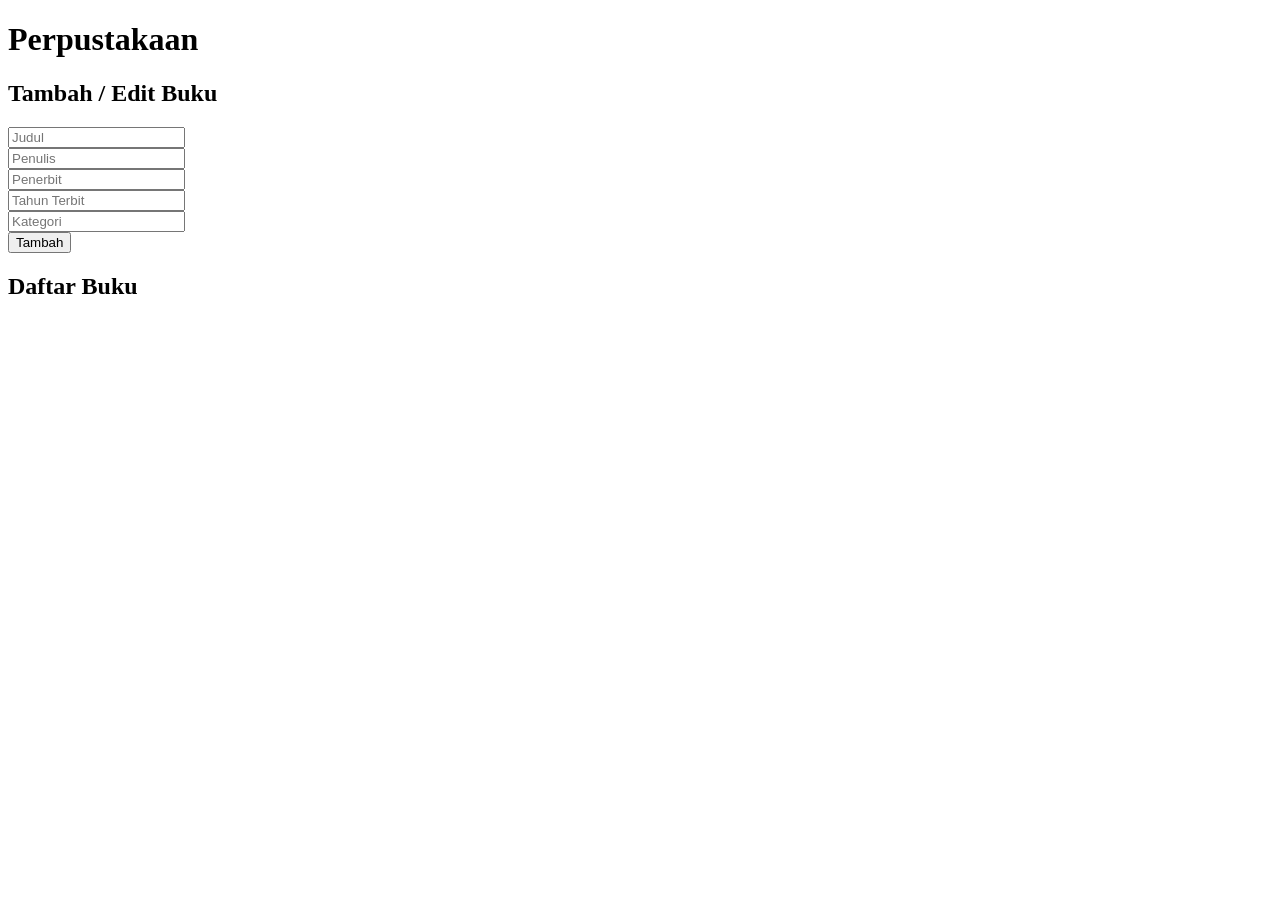
==== templates/index.html @ bbf3ad4d "initilize commit" ====
<!DOCTYPE html>
<html lang="id">
<head>
    <meta charset="UTF-8">
    <meta name="viewport" content="width=device-width, initial-scale=1.0">
    <title>Perpustakaan</title>
    <script>
        // Menangani request DELETE ke /buku/:id
        // Loop mencari ID yang cocok dalam daftarBuku.
        // Jika ditemukan, hapus elemen dari slice menggunakan append().
        // Jika tidak ditemukan, kirim 404 Not Found.
        //  Mengambil data buku dari backend menggunakan fetch API (GET /buku).
        //  Mengonversi response menjadi JSON (response.json()).
        //  Menghapus daftar lama sebelum memperbarui list (bukuList.innerHTML = "").
        //  Menggunakan loop untuk menampilkan daftar buku dalam format <li>:
        // Tampilkan informasi buku (judul - penulis (tahun_terbit)).
        // Tambahkan tombol "Edit" → Memanggil editBuku(id, judul, penulis, penerbit, tahunTerbit, kategori).
        // Tambahkan tombol "Hapus" → Memanggil hapusBuku(id).
        // Fungsi untuk memuat daftar buku
        async function loadBuku() {
            const response = await fetch("/buku");
            const data = await response.json();
            let bukuList = document.getElementById("buku-list");
            bukuList.innerHTML = "";

            data.forEach(buku => {
                bukuList.innerHTML += `
                    <li>
                        ${buku.judul} - ${buku.penulis} (${buku.tahun_terbit}) 
                        <button onclick="editBuku(${buku.id}, '${buku.judul}', '${buku.penulis}', '${buku.penerbit}', ${buku.tahun_terbit}, '${buku.kategori}')">Edit</button>
                        <button onclick="hapusBuku(${buku.id})">Hapus</button>
                    </li>`;
            });
        }

        // Mengambil inputan dari form (document.getElementById().value).
        //  Menggunakan fetch untuk mengirim request POST /buku.
        //  Konversi data ke JSON (JSON.stringify()) sebelum dikirim.
        //  Reset form setelah data berhasil dikirim (form.reset()).
        //  Memanggil loadBuku() untuk memperbarui daftar buku.
        // Fungsi untuk menambah buku
        async function tambahBuku() {
            const judul = document.getElementById("judul").value;
            const penulis = document.getElementById("penulis").value;
            const penerbit = document.getElementById("penerbit").value;
            const tahunTerbit = document.getElementById("tahun_terbit").value;
            const kategori = document.getElementById("kategori").value;

            await fetch("/buku", {
                method: "POST",
                headers: { "Content-Type": "application/json" },
                body: JSON.stringify({ 
                    judul, 
                    penulis, 
                    penerbit, 
                    tahun_terbit: parseInt(tahunTerbit), 
                    kategori 
                })
            });

            // Reset form dan reload daftar buku
            document.getElementById("form-buku").reset();
            loadBuku();
        }

        // ✅ Mengirim request DELETE ke backend (/buku/:id).
        // ✅ Memanggil loadBuku() agar daftar diperbarui setelah penghapusan.
        // Fungsi untuk menghapus buku
        async function hapusBuku(id) {
            await fetch(`/buku/${id}`, { method: "DELETE" });
            loadBuku();
        }

        // Fungsi untuk mengedit buku
        function editBuku(id, judul, penulis, penerbit, tahunTerbit, kategori) {
            document.getElementById("id").value = id;
            document.getElementById("judul").value = judul;
            document.getElementById("penulis").value = penulis;
            document.getElementById("penerbit").value = penerbit;
            document.getElementById("tahun_terbit").value = tahunTerbit;
            document.getElementById("kategori").value = kategori;
            document.getElementById("tambah-btn").style.display = "none";
            document.getElementById("update-btn").style.display = "inline";
        }
        
        // Mengisi form dengan data buku yang akan diedit.
        //  Menyembunyikan tombol "Tambah" dan menampilkan tombol "Perbarui"**.
        // Fungsi untuk memperbarui buku
        async function updateBuku() {
            const id = document.getElementById("id").value;
            const judul = document.getElementById("judul").value;
            const penulis = document.getElementById("penulis").value;
            const penerbit = document.getElementById("penerbit").value;
            const tahunTerbit = document.getElementById("tahun_terbit").value;
            const kategori = document.getElementById("kategori").value;

            await fetch(`/buku/${id}`, {
                method: "PUT",
                headers: { "Content-Type": "application/json" },
                body: JSON.stringify({ 
                    id: parseInt(id), 
                    judul, 
                    penulis, 
                    penerbit, 
                    tahun_terbit: parseInt(tahunTerbit), 
                    kategori 
                })
            });

            // Reset form dan reload daftar buku
            document.getElementById("form-buku").reset();
            document.getElementById("tambah-btn").style.display = "inline";
            document.getElementById("update-btn").style.display = "none";
            loadBuku();
        }

        document.addEventListener("DOMContentLoaded", loadBuku);
    </script>
</head>
<body>
    <h1>Perpustakaan</h1>
    
    <h2>Tambah / Edit Buku</h2>
    <form id="form-buku">
        <input type="hidden" id="id">
        <input type="text" id="judul" placeholder="Judul" required><br>
        <input type="text" id="penulis" placeholder="Penulis" required><br>
        <input type="text" id="penerbit" placeholder="Penerbit" required><br>
        <input type="number" id="tahun_terbit" placeholder="Tahun Terbit" required><br>
        <input type="text" id="kategori" placeholder="Kategori" required><br>
        <button type="button" id="tambah-btn" onclick="tambahBuku()">Tambah</button>
        <button type="button" id="update-btn" onclick="updateBuku()" style="display: none;">Perbarui</button>
    </form>

    <h2>Daftar Buku</h2>
    <ul id="buku-list"></ul>
</body>
</html>
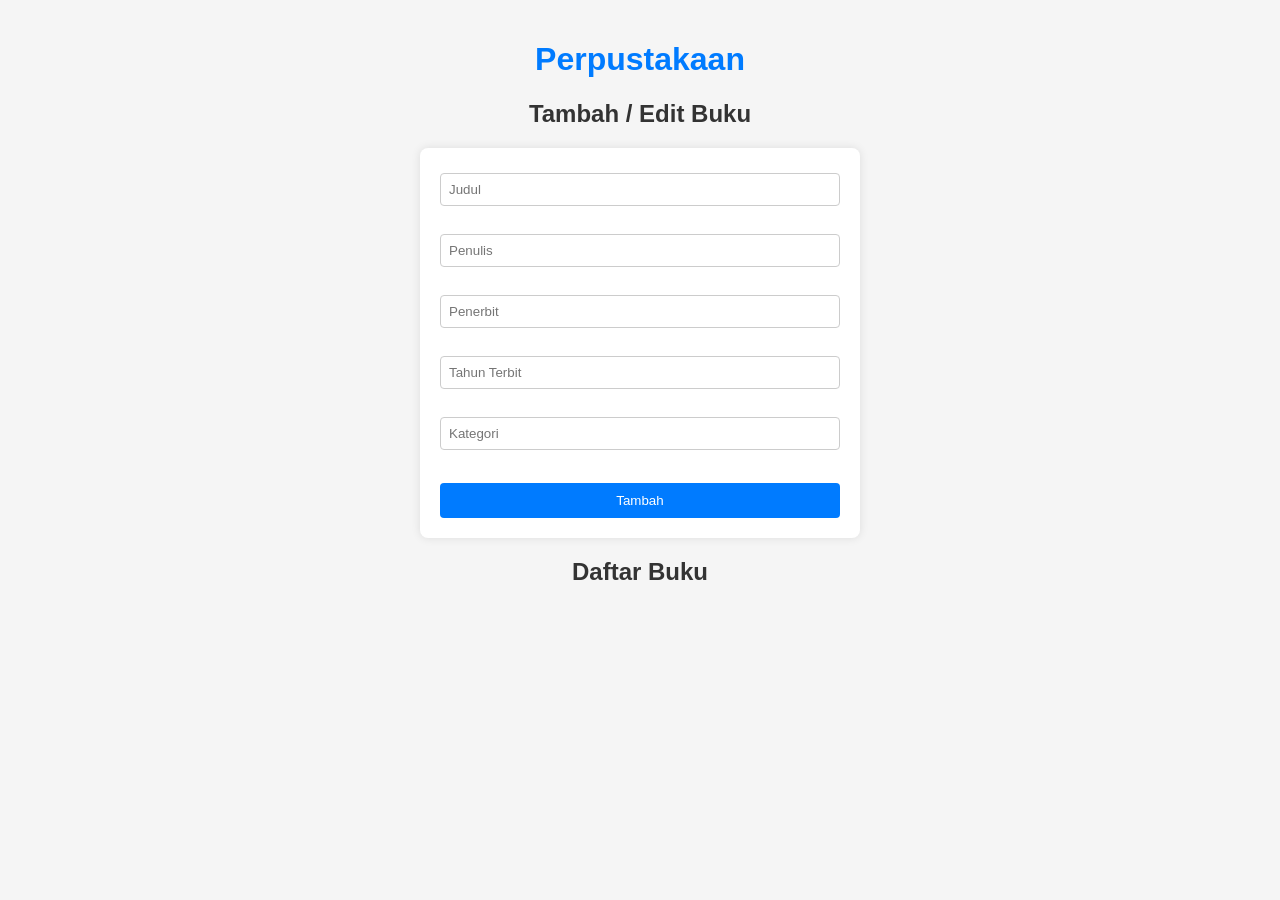
==== commit 08e9eaa0: "enhance CRUD sederhana Perpustakaan" ====
--- a/templates/index.html
+++ b/templates/index.html
@@ -4,118 +4,9 @@
     <meta charset="UTF-8">
     <meta name="viewport" content="width=device-width, initial-scale=1.0">
     <title>Perpustakaan</title>
-    <script>
-        // Menangani request DELETE ke /buku/:id
-        // Loop mencari ID yang cocok dalam daftarBuku.
-        // Jika ditemukan, hapus elemen dari slice menggunakan append().
-        // Jika tidak ditemukan, kirim 404 Not Found.
-        //  Mengambil data buku dari backend menggunakan fetch API (GET /buku).
-        //  Mengonversi response menjadi JSON (response.json()).
-        //  Menghapus daftar lama sebelum memperbarui list (bukuList.innerHTML = "").
-        //  Menggunakan loop untuk menampilkan daftar buku dalam format <li>:
-        // Tampilkan informasi buku (judul - penulis (tahun_terbit)).
-        // Tambahkan tombol "Edit" → Memanggil editBuku(id, judul, penulis, penerbit, tahunTerbit, kategori).
-        // Tambahkan tombol "Hapus" → Memanggil hapusBuku(id).
-        // Fungsi untuk memuat daftar buku
-        async function loadBuku() {
-            const response = await fetch("/buku");
-            const data = await response.json();
-            let bukuList = document.getElementById("buku-list");
-            bukuList.innerHTML = "";
-
-            data.forEach(buku => {
-                bukuList.innerHTML += `
-                    <li>
-                        ${buku.judul} - ${buku.penulis} (${buku.tahun_terbit}) 
-                        <button onclick="editBuku(${buku.id}, '${buku.judul}', '${buku.penulis}', '${buku.penerbit}', ${buku.tahun_terbit}, '${buku.kategori}')">Edit</button>
-                        <button onclick="hapusBuku(${buku.id})">Hapus</button>
-                    </li>`;
-            });
-        }
-
-        // Mengambil inputan dari form (document.getElementById().value).
-        //  Menggunakan fetch untuk mengirim request POST /buku.
-        //  Konversi data ke JSON (JSON.stringify()) sebelum dikirim.
-        //  Reset form setelah data berhasil dikirim (form.reset()).
-        //  Memanggil loadBuku() untuk memperbarui daftar buku.
-        // Fungsi untuk menambah buku
-        async function tambahBuku() {
-            const judul = document.getElementById("judul").value;
-            const penulis = document.getElementById("penulis").value;
-            const penerbit = document.getElementById("penerbit").value;
-            const tahunTerbit = document.getElementById("tahun_terbit").value;
-            const kategori = document.getElementById("kategori").value;
-
-            await fetch("/buku", {
-                method: "POST",
-                headers: { "Content-Type": "application/json" },
-                body: JSON.stringify({ 
-                    judul, 
-                    penulis, 
-                    penerbit, 
-                    tahun_terbit: parseInt(tahunTerbit), 
-                    kategori 
-                })
-            });
-
-            // Reset form dan reload daftar buku
-            document.getElementById("form-buku").reset();
-            loadBuku();
-        }
-
-        // ✅ Mengirim request DELETE ke backend (/buku/:id).
-        // ✅ Memanggil loadBuku() agar daftar diperbarui setelah penghapusan.
-        // Fungsi untuk menghapus buku
-        async function hapusBuku(id) {
-            await fetch(`/buku/${id}`, { method: "DELETE" });
-            loadBuku();
-        }
-
-        // Fungsi untuk mengedit buku
-        function editBuku(id, judul, penulis, penerbit, tahunTerbit, kategori) {
-            document.getElementById("id").value = id;
-            document.getElementById("judul").value = judul;
-            document.getElementById("penulis").value = penulis;
-            document.getElementById("penerbit").value = penerbit;
-            document.getElementById("tahun_terbit").value = tahunTerbit;
-            document.getElementById("kategori").value = kategori;
-            document.getElementById("tambah-btn").style.display = "none";
-            document.getElementById("update-btn").style.display = "inline";
-        }
-        
-        // Mengisi form dengan data buku yang akan diedit.
-        //  Menyembunyikan tombol "Tambah" dan menampilkan tombol "Perbarui"**.
-        // Fungsi untuk memperbarui buku
-        async function updateBuku() {
-            const id = document.getElementById("id").value;
-            const judul = document.getElementById("judul").value;
-            const penulis = document.getElementById("penulis").value;
-            const penerbit = document.getElementById("penerbit").value;
-            const tahunTerbit = document.getElementById("tahun_terbit").value;
-            const kategori = document.getElementById("kategori").value;
-
-            await fetch(`/buku/${id}`, {
-                method: "PUT",
-                headers: { "Content-Type": "application/json" },
-                body: JSON.stringify({ 
-                    id: parseInt(id), 
-                    judul, 
-                    penulis, 
-                    penerbit, 
-                    tahun_terbit: parseInt(tahunTerbit), 
-                    kategori 
-                })
-            });
-
-            // Reset form dan reload daftar buku
-            document.getElementById("form-buku").reset();
-            document.getElementById("tambah-btn").style.display = "inline";
-            document.getElementById("update-btn").style.display = "none";
-            loadBuku();
-        }
-
-        document.addEventListener("DOMContentLoaded", loadBuku);
-    </script>
+    <script src="/static/js/script.js"></script>
+    <link rel="stylesheet" href="/static/css/style.css">
+    <link rel="icon" href="/static/favicon.ico" type="image/x-icon">
 </head>
 <body>
     <h1>Perpustakaan</h1>
--- a/static/css/style.css
+++ b/static/css/style.css
@@ -0,0 +1,116 @@
+body {
+    font-family: Arial, sans-serif;
+    background-color: #f5f5f5;
+    color: #333;
+    margin: 0;
+    padding: 20px;
+    text-align: center;
+}
+
+h1 {
+    color: #007bff;
+}
+
+h2 {
+    font-size: 1.5rem;
+    margin-top: 20px;
+}
+
+form {
+    background: #fff;
+    padding: 20px;
+    border-radius: 8px;
+    box-shadow: 0 0 10px rgba(0, 0, 0, 0.1);
+    max-width: 400px; /* Pastikan form tidak lebih lebar */
+    width: 100%;
+    margin: 20px auto;
+    text-align: center;
+}
+
+input {
+    width: 100%; 
+    padding: 8px;
+    margin: 5px 0;
+    border: 1px solid #ccc;
+    border-radius: 4px;
+    display: block; /* Pastikan input tidak inline */
+    box-sizing: border-box; /* Hindari input lebih besar dari form */
+}
+
+button {
+    background: #007bff;
+    color: #fff;
+    border: none;
+    padding: 10px;
+    cursor: pointer;
+    border-radius: 4px;
+    width: 100%; /* Pastikan tombol sejajar dengan input */
+    margin-top: 10px;
+}
+
+
+button:hover {
+    opacity: 0.8;
+}
+
+#tambah-btn {
+    background: #007bff;
+}
+
+#update-btn {
+    background: #28a745;
+}
+
+ul {
+    list-style: none;
+    padding: 0;
+    max-width: 600px;
+    margin: 0 auto;
+}
+
+li {
+    background: #fff;
+    padding: 10px;
+    margin: 5px auto;
+    border-radius: 5px;
+    box-shadow: 0 0 5px rgba(0, 0, 0, 0.1);
+    display: flex;
+    justify-content: space-between;
+    align-items: center;
+}
+
+.book-info {
+    flex: 1;
+    text-align: left;
+    padding-left: 10px;
+}
+
+.button-group {
+    display: flex;
+    gap: 5px;
+}
+
+.button-group button {
+    padding: 5px 10px;
+    border-radius: 4px;
+    border: none;
+    cursor: pointer;
+    font-size: 0.9rem;
+}
+
+.edit {
+    background-color: #ffc107;
+    color: #333;
+}
+
+.edit:hover {
+    background-color: #e0a800;
+}
+
+.hapus {
+    background-color: #dc3545;
+}
+
+.hapus:hover {
+    background-color: #c82333;
+}
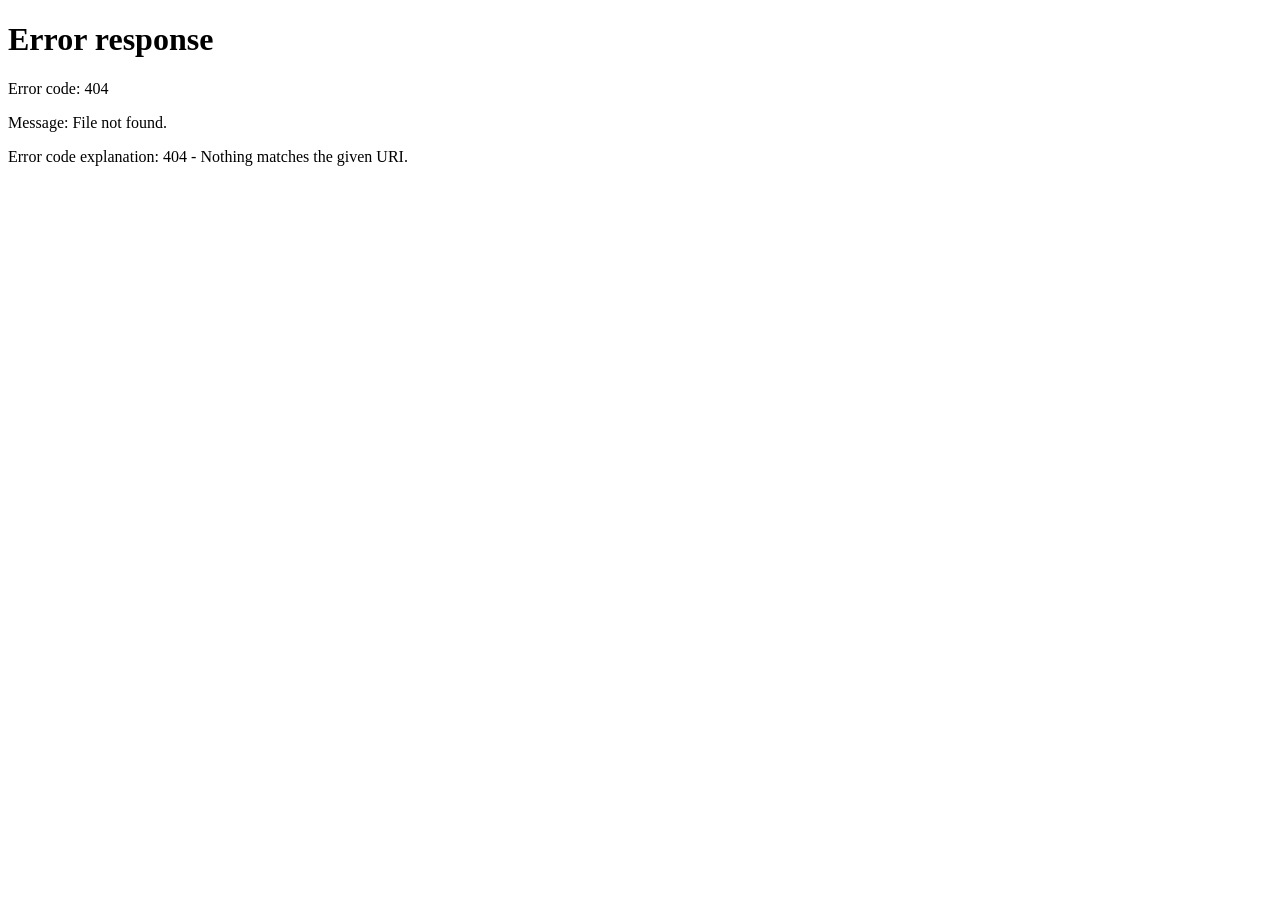
==== commit 0bf55bb2: "pembaruan user experience pada frontend, penambahan fitur register , login, update password" ====
--- a/templates/index.html
+++ b/templates/index.html
@@ -9,7 +9,11 @@
     <link rel="icon" href="/static/favicon.ico" type="image/x-icon">
 </head>
 <body>
-    <h1>Perpustakaan</h1>
+     <header>
+        <h1>Perpustakaan</h1>
+        <button id="logout-btn" onclick="logout()">Logout</button>
+        <a id="update-user-btn" href="/user">Update User</a>
+    </header>
     
     <h2>Tambah / Edit Buku</h2>
     <form id="form-buku">
--- a/static/css/style.css
+++ b/static/css/style.css
@@ -5,15 +5,19 @@
     margin: 0;
     padding: 20px;
     text-align: center;
+    background: linear-gradient(135deg, #667eea, #764ba2);
+    height: 100vh;
 }
 
 h1 {
-    color: #007bff;
+    color: #92c6ff;
 }
 
 h2 {
     font-size: 1.5rem;
     margin-top: 20px;
+    color: #f2f8ff;
+    font-weight: bold;
 }
 
 form {
@@ -114,3 +118,64 @@
 .hapus:hover {
     background-color: #c82333;
 }
+
+/* Styling untuk tombol Logout */
+#logout-btn {
+    background-color: #dc3545; /* Warna merah */
+    color: white; 
+    border: none;
+    padding: 8px 12px;
+    font-size: 14px;
+    cursor: pointer;
+    border-radius: 5px;
+    position: absolute;
+    top: 15px;
+    right: 15px;
+    transition: background 0.3s ease;
+    width: auto; /* Ukuran otomatis */
+    height: auto; /* Hindari ukuran berlebihan */
+}
+
+#logout-btn:hover {
+    background-color: #c82333; /* Warna merah lebih gelap saat hover */
+}
+
+#update-user-btn {
+    background-color: #00a2ff;
+    position: absolute;
+    top: 15px;
+    left: 15px;
+    border: none;
+    padding: 8px 12px;
+    font-size: 14px;
+    cursor: pointer;
+    border-radius: 5px;
+    transition: background 0.3s ease;
+    width: auto; /* Ukuran otomatis */
+    height: auto; /* Hindari ukuran berlebihan */
+    text-decoration: none;
+    color: #ffffff;
+}
+
+#update-user-btn:hover {
+    background-color: #1988ff;
+}
+
+#btn-home {
+    text-align: center;
+    margin-top: 20px;
+}
+
+#btn-home a {
+    display: inline-block;
+    padding: 10px 20px;
+    background-color: #007bff;
+    color: white;
+    text-decoration: none;
+    border-radius: 5px;
+    font-weight: bold;
+}
+
+#btn-home a:hover {
+    background-color: #0056b3;
+}
